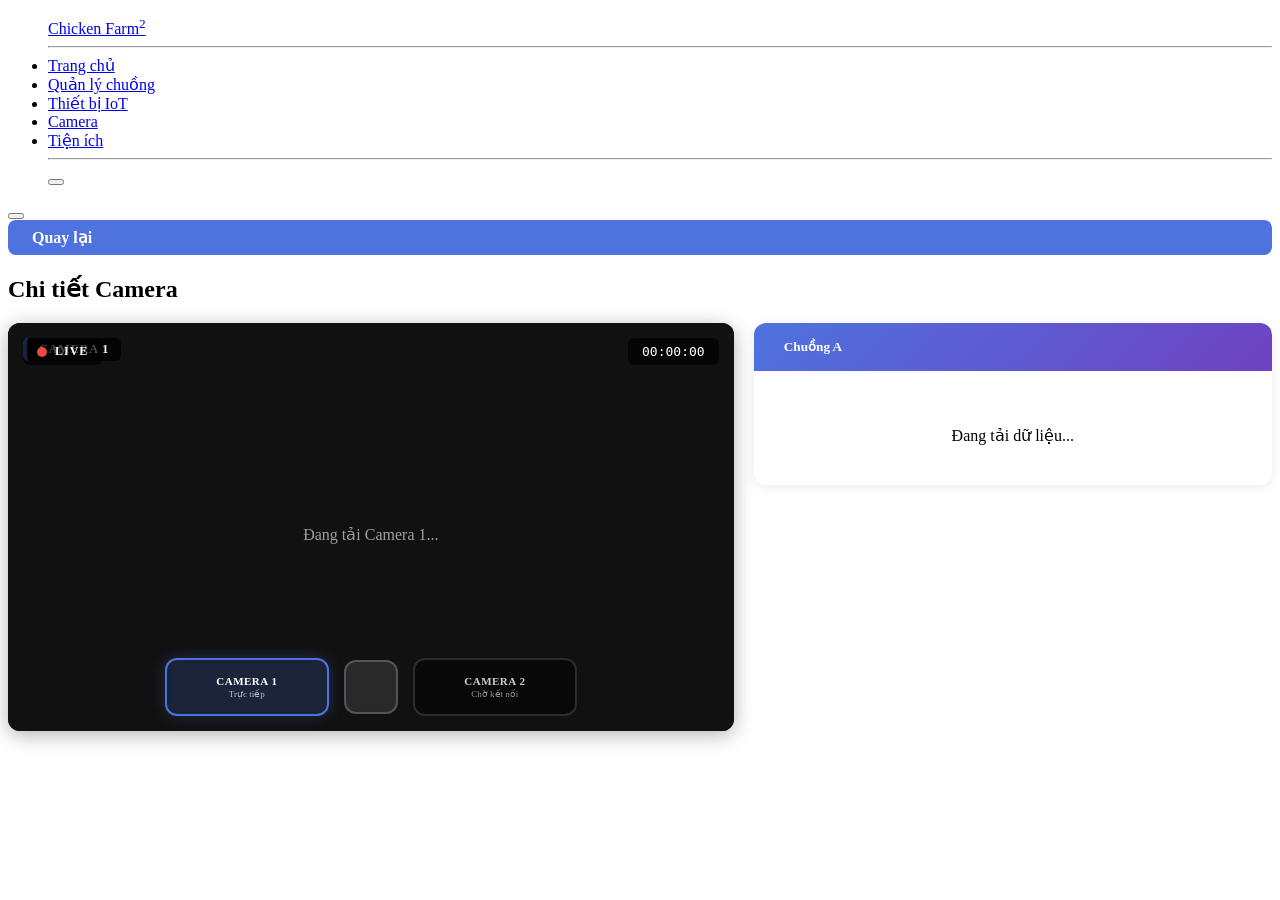
==== static/camera-detail.html @ 0eb20cdb "Fix camera error and update camera status" ====
<!DOCTYPE html>
<html lang="vi">

<head>

    <meta charset="utf-8">
    <meta http-equiv="X-UA-Compatible" content="IE=edge">
    <meta name="viewport" content="width=device-width, initial-scale=1, shrink-to-fit=no">
    <meta name="description" content="">
    <meta name="author" content="">

    <title>Chi tiết Camera | Quản lý Trang trại Gà</title>

    <link href="vendor/fontawesome-free/css/all.min.css" rel="stylesheet" type="text/css">
    <link href="https://fonts.googleapis.com/css2?family=Nunito:wght@400;600;700&display=swap" rel="stylesheet">

    <link href="css/sb-admin-2.min.css" rel="stylesheet">

    <style>
        :root {
            --primary: #4e73df;
            --success: #1cc88a;
            --danger: #e74c3c;
        }

        body {
            opacity: 0;
            animation: fadeInPage 0.4s ease-out forwards;
            padding-bottom: 90px;
        }

        @keyframes fadeInPage {
            from { opacity: 0; transform: translateY(10px); }
            to { opacity: 1; transform: translateY(0); }
        }

        .back-btn {
            display: flex;
            align-items: center;
            gap: 8px;
            padding: 8px 16px;
            background: var(--primary);
            color: white;
            border: none;
            border-radius: 8px;
            font-weight: 600;
            cursor: pointer;
            transition: all 0.3s ease;
            text-decoration: none;
        }

        .back-btn:hover {
            background: #2e59d9;
            transform: translateX(-3px);
            color: white;
            text-decoration: none;
        }

        .camera-detail-container {
            display: flex;
            flex-direction: column;
            gap: 20px;
        }

        .video-section {
            width: 100%;
        }

        .video-wrapper {
            position: relative;
            width: 100%;
            padding-top: 56.25%; /* 16:9 ratio */
            background: #000;
            border-radius: 12px;
            overflow: hidden;
            box-shadow: 0 4px 20px rgba(0,0,0,0.3);
        }

        .single-video-container {
            position: absolute;
            top: 0;
            left: 0;
            width: 100%;
            height: 100%;
            background: #111;
            display: flex;
            align-items: center;
            justify-content: center;
        }

        .video-viewport {
            width: 100%;
            height: 100%;
            position: relative;
            overflow: hidden;
            display: flex;
            align-items: center;
            justify-content: center;
        }

        .video-viewport .video-placeholder {
            display: flex;
            flex-direction: column;
            align-items: center;
            justify-content: center;
            color: rgba(255,255,255,0.6);
            gap: 15px;
            transition: all 0.5s ease;
        }

        .video-viewport .video-placeholder i {
            font-size: 60px;
            opacity: 0.5;
        }

        .video-viewport .camera-label {
            position: absolute;
            top: 15px;
            left: 15px;
            background: rgba(0,0,0,0.7);
            color: white;
            padding: 4px 12px;
            border-radius: 6px;
            font-size: 12px;
            font-weight: 800;
            z-index: 5;
            border-left: 4px solid var(--primary);
            letter-spacing: 1px;
            backdrop-filter: blur(4px);
        }

        .video-overlay {
            position: absolute;
            top: 0;
            left: 0;
            right: 0;
            bottom: 0;
            pointer-events: none;
            display: flex;
            flex-direction: column;
            justify-content: space-between;
            padding: 15px;
            z-index: 10;
        }

        .video-overlay-top {
            display: flex;
            justify-content: space-between;
        }

        .live-badge {
            display: flex;
            align-items: center;
            gap: 8px;
            background: rgba(0,0,0,0.7);
            padding: 6px 14px;
            border-radius: 6px;
        }

        .live-dot {
            width: 10px;
            height: 10px;
            background: var(--danger);
            border-radius: 50%;
            animation: pulseLive 1.5s infinite;
        }

        @keyframes pulseLive {
            0%, 100% { opacity: 1; transform: scale(1); }
            50% { opacity: 0.5; transform: scale(0.8); }
        }

        .live-text {
            color: white;
            font-weight: 700;
            font-size: 12px;
            letter-spacing: 1px;
        }

        .video-timestamp {
            background: rgba(0,0,0,0.7);
            padding: 6px 14px;
            border-radius: 6px;
            color: white;
            font-size: 13px;
            font-weight: 500;
            font-family: monospace;
        }

        .video-overlay-bottom {
            display: flex;
            justify-content: center;
            align-items: center;
            pointer-events: auto;
            gap: 15px;
        }

        .btn-fullscreen {
            width: 54px;
            height: 54px;
            border-radius: 12px;
            border: 2px solid rgba(255,255,255,0.2);
            display: flex;
            align-items: center;
            justify-content: center;
            cursor: pointer;
            transition: all 0.3s ease;
            font-size: 20px;
            background: rgba(255,255,255,0.1);
            color: white;
            backdrop-filter: blur(5px);
        }

        .btn-fullscreen:hover {
            transform: scale(1.05);
            background: rgba(255,255,255,0.2);
            border-color: white;
        }

        .btn-camera-box {
            flex: 1;
            max-width: 140px;
            height: 54px;
            border-radius: 12px;
            border: 2px solid rgba(255,255,255,0.15);
            display: flex;
            flex-direction: column;
            align-items: center;
            justify-content: center;
            background: rgba(0,0,0,0.5);
            color: rgba(255,255,255,0.8);
            cursor: pointer;
            transition: all 0.3s ease;
            padding: 0 10px;
            backdrop-filter: blur(5px);
        }

        .btn-camera-box .cam-name {
            font-size: 11px;
            font-weight: 800;
            text-transform: uppercase;
            letter-spacing: 0.5px;
            white-space: nowrap;
        }

        .btn-camera-box .cam-status {
            font-size: 9px;
            opacity: 0.7;
            margin-top: 2px;
        }

        .btn-camera-box.active {
            border-color: var(--primary);
            background: rgba(78, 115, 223, 0.2);
            color: white;
            box-shadow: 0 0 15px rgba(78, 115, 223, 0.3);
        }

        .btn-camera-box.not-exists {
            border-color: var(--primary) !important;
            color: var(--primary) !important;
            background: rgba(0,0,0,0.4);
        }

        .btn-camera-box:hover {
            background: rgba(255,255,255,0.1);
            border-color: rgba(255,255,255,0.4);
        }

        .btn-camera-box.error {
            border-color: var(--danger) !important;
            color: #ff8a80 !important;
            background: rgba(231, 76, 60, 0.1);
        }

        @media (max-width: 576px) {
            .dual-video-container {
                flex-direction: column;
            }
            .video-wrapper {
                padding-top: 120%; /* Taller for mobile to stack */
            }
            .btn-camera-box {
                min-width: 80px;
                padding: 0 10px;
            }
        }

        .info-section {
            width: 100%;
        }

        .coop-info-card {
            border: none;
            border-radius: 12px;
            box-shadow: 0 2px 12px rgba(0,0,0,0.08);
            overflow: hidden;
        }

        .coop-info-card .card-header {
            background: linear-gradient(135deg, var(--primary) 0%, #6f42c1 100%);
            color: white;
            padding: 16px 20px;
            border: none;
        }

        .coop-info-card .card-header h5 {
            margin: 0;
            font-weight: 600;
            display: flex;
            align-items: center;
            gap: 10px;
        }

        .coop-info-item {
            display: flex;
            justify-content: space-between;
            padding: 10px 0;
            border-bottom: 1px dashed #e3e6f0;
        }

        .coop-info-item:last-child {
            border-bottom: none;
        }

        .coop-info-label {
            color: #6c757d;
            font-size: 14px;
        }

        .coop-info-value {
            font-weight: 600;
            color: #2c3e50;
            font-size: 14px;
        }

        .coop-temp-humid {
            display: flex;
            gap: 15px;
            padding: 12px;
            background: #f8f9fa;
            border-radius: 6px;
            margin-top: 15px;
        }

        .coop-temp, .coop-humid {
            flex: 1;
            text-align: center;
        }

        .coop-temp-icon, .coop-humid-icon {
            font-size: 20px;
            margin-bottom: 4px;
        }

        .coop-temp-value, .coop-humid-value {
            font-size: 18px;
            font-weight: 700;
            color: #2c3e50;
        }

        .coop-temp-label, .coop-humid-label {
            font-size: 12px;
            color: #6c757d;
        }

        .coop-devices-title {
            font-size: 13px;
            font-weight: 600;
            color: #6c757d;
            margin-bottom: 8px;
            margin-top: 15px;
        }

        .coop-device-list {
            display: flex;
            flex-wrap: wrap;
            gap: 8px;
        }

        .coop-device-tag {
            display: inline-flex;
            align-items: center;
            padding: 6px 12px;
            border-radius: 20px;
            font-size: 12px;
            background: #e3e6f0;
            color: #5a6268;
        }

        .coop-device-tag.active {
            background: #d4edda;
            color: #155724;
        }
        .coop-device-tag.error {
            background: #fee2e2;
            color: #dc2626;
        }
        .coop-device-tag.connecting {
            background: #fef9c3;
            color: #d97706;
        }
        .coop-device-tag.waiting {
            background: #f3f4f6;
            color: #6b7280;
        }

        .coop-device-tag i {
            margin-right: 5px;
        }

        @media (min-width: 992px) {
            .camera-detail-container {
                flex-direction: row;
            }
            .video-section {
                flex: 7;
            }
            .info-section {
                flex: 5;
            }
        }

        @media (max-width: 767px) {
            #accordionSidebar { display: none !important; }
        }

        .fab-nav {
            display: none;
            position: fixed;
            bottom: 20px;
            left: 20px;
            right: 20px;
            height: 70px;
            background: white;
            border-radius: 35px;
            box-shadow: 0 8px 30px rgba(0,0,0,0.2), 0 2px 10px rgba(0,0,0,0.1);
            z-index: 1000;
            padding: 0 10px;
            justify-content: space-around;
            align-items: center;
        }

        .fab-nav-container {
            position: relative;
            display: flex;
            width: 100%;
            height: 100%;
            justify-content: space-around;
            align-items: center;
        }

        .fab-nav-item {
            flex: 1;
            display: flex;
            flex-direction: column;
            align-items: center;
            justify-content: center;
            padding: 8px 10px;
            color: #9ca3af;
            text-decoration: none;
            font-size: 10px;
            background: none;
            border: none;
            cursor: pointer;
            transition: all 0.3s ease;
        }

        .fab-nav-item:hover { color: #6f42c1; text-decoration: none; }
        .fab-nav-item i { font-size: 20px; margin-bottom: 4px; display: block; transition: all 0.3s ease; }
        .fab-nav-item span { font-weight: 500; transition: all 0.3s ease; }
        .fab-nav-item.active { color: #6f42c1; }
        .fab-nav-item.active i { transform: scale(1.1); }
        .fab-nav-item.active span { font-weight: 700; }
        
        .fab-home-wrapper { position: relative; z-index: 10; }
        .fab-home-btn {
            width: 56px; height: 56px; border-radius: 50%;
            background: linear-gradient(135deg, #0d00ff 0%, #5569db 100%);
            display: flex; align-items: center; justify-content: center;
            margin-top: -30px; box-shadow: 0 4px 15px rgb(57 58 202 / 50%);
            transition: all 0.2s ease; cursor: pointer; border: none;
        }
        .fab-home-btn i { font-size: 22px; color: white; margin: 0; }
        .fab-home-btn:hover { transform: scale(1.05); box-shadow: 0 6px 20px rgb(57 58 202 / 60%); }
        .fab-home-label { font-size: 10px; color: #5569db; font-weight: 700; margin-top: 2px; display: block; text-align: center; }

        @media (max-width: 767px) {
            .fab-nav { display: flex; }
            body { padding-bottom: 90px; }
        }

        .fullscreen-video {
            position: fixed;
            top: 0;
            left: 0;
            width: 100%;
            height: 100%;
            background: black;
            z-index: 9999;
            display: none;
            align-items: center;
            justify-content: center;
        }

        .fullscreen-video.show {
            display: flex;
        }

        .fullscreen-video video, 
        .fullscreen-video .video-placeholder {
            width: 100%;
            height: 100%;
            object-fit: contain;
        }

        .fullscreen-close {
            position: absolute;
            top: 20px;
            right: 20px;
            width: 50px;
            height: 50px;
            border-radius: 50%;
            background: rgba(255,255,255,0.2);
            border: none;
            color: white;
            font-size: 24px;
            cursor: pointer;
            z-index: 10000;
        }

        .fullscreen-close:hover {
            background: rgba(255,255,255,0.3);
        }

        .skeleton-pulse {
            background: linear-gradient(90deg, #f0f0f0 25%, #e0e0e0 50%, #f0f0f0 75%);
            background-size: 200% 100%;
            animation: shimmer 1.5s infinite;
            border-radius: 4px;
            color: transparent !important;
            user-select: none;
        }

        @keyframes shimmer {
            0% { background-position: 200% 0; }
            100% { background-position: -200% 0; }
        }

        .recordings-section {
            margin-top: 10px;
        }
        .recordings-header {
            display: flex;
            justify-content: space-between;
            align-items: center;
            margin-bottom: 8px;
        }
        .recordings-title {
            font-size: 13px;
            font-weight: 600;
            color: #6c757d;
        }
        .refresh-recordings-btn {
            padding: 2px 8px;
            font-size: 11px;
        }
        .recordings-list {
            max-height: 200px;
            overflow-y: auto;
            display: flex;
            flex-direction: column;
            gap: 6px;
        }
        .recordings-list::-webkit-scrollbar { width: 4px; }
        .recordings-list::-webkit-scrollbar-thumb { background: #c1c1c1; border-radius: 2px; }
        .recording-item {
            display: flex;
            align-items: center;
            gap: 10px;
            padding: 8px 10px;
            border-radius: 8px;
            background: #f8f9fa;
            cursor: pointer;
            transition: all 0.2s ease;
            border: 1px solid transparent;
        }
        .recording-item:hover {
            background: #e9ecef;
            border-color: #4e73df;
        }
        .recording-item.active {
            background: #e8f0fe;
            border-color: #4e73df;
        }
        .recording-icon {
            width: 36px;
            height: 36px;
            border-radius: 6px;
            display: flex;
            align-items: center;
            justify-content: center;
            font-size: 16px;
            flex-shrink: 0;
        }
        .recording-icon.video_url { background: #d4edda; color: #155724; }
        .recording-icon.file_path { background: #cce5ff; color: #004085; }
        .recording-icon.text { background: #fff3cd; color: #856404; }
        .recording-info {
            flex: 1;
            min-width: 0;
        }
        .recording-name {
            font-size: 13px;
            font-weight: 600;
            color: #2c3e50;
            white-space: nowrap;
            overflow: hidden;
            text-overflow: ellipsis;
        }
        .recording-meta {
            font-size: 11px;
            color: #6c757d;
            display: flex;
            gap: 8px;
            margin-top: 2px;
        }

        .device-online {
            background: #d4edda;
            color: #155724;
        }

        .device-connecting {
            background: #fff3cd;
            color: #856404;
        }

        .device-offline {
            background: #f8d7da;
            color: #721c24;
        }

        #loadingOverlay {
            display: flex;
            flex-direction: column;
            align-items: center;
            justify-content: center;
            padding: 40px;
            gap: 15px;
        }

        #loadingOverlay .fa-spinner {
            font-size: 28px;
            color: #4e73df;
        }

        #dataContent {
            display: none;
        }
    </style>

</head>

<body id="page-top">

    <div id="wrapper">

        <ul class="navbar-nav bg-gradient-primary sidebar sidebar-dark accordion" id="accordionSidebar">

            <a class="sidebar-brand d-flex align-items-center justify-content-center" href="index.html">
                <div class="sidebar-brand-icon rotate-n-15">
                    <i class="fas fa-seedling"></i>
                </div>
                <div class="sidebar-brand-text mx-3">Chicken Farm<sup>2</sup></div>
            </a>

            <hr class="sidebar-divider my-0">

            <li class="nav-item">
                <a class="nav-link" href="index.html">
                    <i class="fas fa-fw fa-home"></i>
                    <span>Trang chủ</span></a>
            </li>

            <li class="nav-item">
                <a class="nav-link" href="/coops">
                    <i class="fas fa-fw fa-home"></i>
                    <span>Quản lý chuồng</span></a>
            </li>

            <li class="nav-item">
                <a class="nav-link" href="device-list.html">
                    <i class="fas fa-fw fa-wifi"></i>
                    <span>Thiết bị IoT</span></a>
            </li>

            <li class="nav-item active">
                <a class="nav-link" href="camera.html">
                    <i class="fas fa-fw fa-video"></i>
                    <span>Camera</span></a>
            </li>

            <!-- Nav Item - Tiện ích -->
            <li class="nav-item">
                <a class="nav-link" href="other.html">
                    <i class="fas fa-fw fa-cogs"></i>
                    <span>Tiện ích</span></a>
            </li>

            <hr class="sidebar-divider">

            <div class="text-center d-none d-md-inline">
                <button class="rounded-circle border-0" id="sidebarToggle"></button>
            </div>

        </ul>

        <div id="content-wrapper" class="d-flex flex-column">

            <div id="content">

                <nav class="navbar navbar-expand navbar-light bg-white topbar mb-4 static-top shadow">

                    <button id="sidebarToggleTop" class="btn btn-link d-md-none rounded-circle mr-4">
                        <i class="fa fa-bars"></i>
                    </button>

                    <a href="camera.html" class="back-btn d-lg-none">
                        <i class="fas fa-arrow-left"></i>
                        <span>Quay lại</span>
                    </a>

                    <div class="d-sm-flex align-items-center justify-content-between mb-0 ml-3">
                        <h1 class="h3 mb-0 text-gray-800">Chi tiết Camera</h1>
                    </div>

                </nav>

                <div class="container-fluid">

                    <div class="camera-detail-container">

                        <div class="video-section">
                            <div class="video-wrapper" id="videoWrapper">
                                <div class="single-video-container">
                                    <div class="video-viewport" id="mainViewport">
                                        <div class="camera-label" id="mainCameraLabel">CAMERA 1</div>
                                        <video id="videoPlayer" class="video-player" controls playsinline style="display:none; width:100%; height:100%; object-fit:contain; background:#000;" onerror="handleVideoError(event)"></video>
                                        <div class="video-placeholder" id="videoPlaceholder">
                                            <i class="fas fa-video"></i>
                                            <span id="mainViewportStatus">Đang tải Camera 1...</span>
                                        </div>
                                    </div>
                                </div>
                                <div class="video-overlay">
                                    <div class="video-overlay-top">
                                        <div class="live-badge">
                                            <div class="live-dot"></div>
                                            <span class="live-text">LIVE</span>
                                        </div>
                                        <div class="video-timestamp" id="videoTimestamp">
                                            00:00:00
                                        </div>
                                    </div>
                                    <div class="video-overlay-bottom">
                                        <div class="btn-camera-box active" id="btnCam1" onclick="switchMainCamera(0)">
                                            <span class="cam-name">Camera 1</span>
                                            <span class="cam-status" id="statusCam1">Trực tiếp</span>
                                        </div>
                                        
                                        <button class="btn-fullscreen" onclick="toggleFullscreen()" title="Phóng to toàn màn hình">
                                            <i class="fas fa-expand"></i>
                                        </button>
                                        
                                        <div class="btn-camera-box" id="btnCam2" onclick="switchMainCamera(1)">
                                            <span class="cam-name">Camera 2</span>
                                            <span class="cam-status" id="statusCam2">Chờ kết nối</span>
                                        </div>
                                    </div>
                                </div>
                            </div>
                        </div>

                        <div class="info-section">
                            <div class="card coop-info-card">
                                <div class="card-header">
                                    <h5><i class="fas fa-building"></i> <span id="coopName">Chuồng A</span></h5>
                                </div>
                                <div class="card-body">
                                    <div id="loadingOverlay">
                                        <i class="fas fa-spinner fa-spin"></i>
                                        <span>Đang tải dữ liệu...</span>
                                    </div>
                                    <div id="dataContent">
                                    <div class="coop-info-item">
                                        <span class="coop-info-label">Số lượng gà</span>
                                        <span class="coop-info-value" id="chickenCount">450 con</span>
                                    </div>
                                    <div class="coop-info-item">
                                        <span class="coop-info-label">Diện tích chuồng</span>
                                        <span class="coop-info-value" id="coopArea">100 m²</span>
                                    </div>
                                    <div class="coop-info-item">
                                        <span class="coop-info-label">Vị trí chuồng</span>
                                        <span class="coop-info-value" id="coopLocation">Khu vực A - Hàng 1</span>
                                    </div>
                                    <div class="coop-info-item">
                                        <span class="coop-info-label">Trạng thái</span>
                                        <span class="badge badge-success" id="coopStatus">Bình thường</span>
                                    </div>

                                    <div class="coop-temp-humid">
                                        <div class="coop-temp">
                                            <div class="coop-temp-icon"><i class="fas fa-thermometer-half" style="color: #dc3545;"></i></div>
                                            <div class="coop-temp-value" id="tempValue">28°C</div>
                                            <div class="coop-temp-label">Nhiệt độ</div>
                                        </div>
                                        <div class="coop-humid">
                                            <div class="coop-humid-icon"><i class="fas fa-tint" style="color: #17a2b8;"></i></div>
                                            <div class="coop-humid-value" id="humidityValue">65%</div>
                                            <div class="coop-humid-label">Độ ẩm</div>
                                        </div>
                                    </div>

                                    <div class="coop-temp-humid mt-2">
                                        <div class="coop-temp">
                                            <div class="coop-temp-icon"><i class="fas fa-drumstick-bite" style="color: #ffc107;"></i></div>
                                            <div class="coop-temp-value" id="feedValue">80%</div>
                                            <div class="coop-temp-label">Thức ăn</div>
                                        </div>
                                        <div class="coop-humid">
                                            <div class="coop-humid-icon"><i class="fas fa-water" style="color: #007bff;"></i></div>
                                            <div class="coop-humid-value" id="waterValue">75%</div>
                                            <div class="coop-humid-label">Nước</div>
                                        </div>
                                    </div>

                                    <div class="coop-devices">
                                        <div class="coop-devices-title">Thiết bị đang hoạt động:</div>
                                        <div class="coop-device-list" id="deviceList">
                                            <span class="coop-device-tag active"><i class="fas fa-wifi"></i> Cảm biến nhiệt</span>
                                            <span class="coop-device-tag active"><i class="fas fa-fan"></i> Quạt thông gió</span>
                                            <span class="coop-device-tag active"><i class="fas fa-lightbulb"></i> Đèn LED</span>
                                        </div>
                                    </div>

                                    <div class="recordings-section" id="recordingsSection" style="display:none;">
                                        <hr>
                                        <div class="recordings-header">
                                            <span class="recordings-title"><i class="fas fa-video"></i> Video Recordings</span>
                                            <button class="btn btn-sm btn-outline-primary refresh-recordings-btn" onclick="loadRecordings()" title="Làm mới">
                                                <i class="fas fa-sync-alt"></i>
                                            </button>
                                        </div>
                                        <div class="recordings-list" id="recordingsList">
                                            <div class="text-muted text-center py-2">Đang tải...</div>
                                        </div>
                                    </div>
                                </div>
                                </div>
                            </div>
                        </div>

                    </div>

                </div>

            </div>

        </div>

    </div>

    <a class="scroll-to-top rounded" href="#page-top">
        <i class="fas fa-angle-up"></i>
    </a>

    <div id="fullscreenVideo" class="fullscreen-video">
        <button class="fullscreen-close" onclick="toggleFullscreen()">
            <i class="fas fa-times"></i>
        </button>
        <video id="fullscreenPlayer" class="fullscreen-player" controls style="width:100%; height:100%; object-fit:contain; background:#000; display:none;" onerror="console.error('Fullscreen video error:', this.error);"></video>
        <div class="video-placeholder" id="fullscreenPlaceholder" style="display:flex; background: linear-gradient(135deg, #1a1a2e 0%, #16213e 50%, #0f3460 100%);">
            <i class="fas fa-video" style="font-size: 80px; opacity: 0.5;"></i>
            <span style="color: rgba(255,255,255,0.7);">Chế độ toàn màn hình</span>
        </div>
    </div>

    <script src="vendor/jquery/jquery.min.js"></script>
    <script src="vendor/bootstrap/js/bootstrap.bundle.min.js"></script>
    <script src="vendor/jquery-easing/jquery.easing.min.js"></script>
    <script src="js/sb-admin-2.min.js"></script>

    <nav class="fab-nav">
        <div class="fab-nav-container">
            <a class="fab-nav-item" href="/coops" data-index="0">
                <i class="fas fa-home"></i>
                <span>Chuồng</span>
            </a>
            <a class="fab-nav-item" href="device-list.html" data-index="1">
                <i class="fas fa-wifi"></i>
                <span>Thiết bị</span>
            </a>
            <div class="fab-home-wrapper">
                <a class="fab-nav-item fab-home-btn" href="index.html" data-index="2">
                    <i class="fas fa-home"></i>
                </a>
                <span class="fab-home-label">Trang chủ</span>
            </div>
            <a class="fab-nav-item active" href="camera.html" data-index="3">
                <i class="fas fa-video"></i>
                <span>Camera</span>
            </a>
            <a class="fab-nav-item" href="other.html" data-index="4">
                <i class="fas fa-ellipsis-h"></i>
                <span>Khác</span>
            </a>
        </div>
    </nav>

    <script src="js/api.js"></script>
    <script src="js/status-helpers.js"></script>
    <script src="js/utils/deviceStatus.js"></script>
    <script>
    (function() {
        'use strict';

        if (!isAuthenticated()) {
            window.location.href = '/login';
            return;
        }

        const urlParams = new URLSearchParams(window.location.search);
        const coopId = urlParams.get('coop');

        if (!coopId || isNaN(coopId)) {
            window.location.href = 'camera.html';
            return;
        }

        const loadingOverlay = document.getElementById('loadingOverlay');
        const dataContent = document.getElementById('dataContent');
        
        let availableCameras = [];
        let currentCameraIndex = 0;

        function updateTimestamp() {
            const now = new Date();
            const hours = String(now.getHours()).padStart(2, '0');
            const minutes = String(now.getMinutes()).padStart(2, '0');
            const seconds = String(now.getSeconds()).padStart(2, '0');
            document.getElementById('videoTimestamp').textContent =
                hours + ':' + minutes + ':' + seconds;
        }

        function toggleFullscreen() {
            const fs = document.getElementById('fullscreenVideo');
            const player = document.getElementById('videoPlayer');
            const fsPlayer = document.getElementById('fullscreenPlayer');
            const fsPlaceholder = document.getElementById('fullscreenPlaceholder');
            const isOpening = !fs.classList.contains('show');

            if (isOpening) {
                fsPlayer.src = player.src;
                fsPlayer.currentTime = player.currentTime;
                if (player.style.display !== 'none' && player.src) {
                    fsPlayer.style.display = 'block';
                    fsPlaceholder.style.display = 'none';
                    fsPlayer.play().catch(function() {});
                } else {
                    fsPlayer.style.display = 'none';
                    fsPlaceholder.style.display = 'flex';
                }
            } else {
                if (fsPlayer.src) {
                    player.src = fsPlayer.src;
                    player.currentTime = fsPlayer.currentTime;
                    if (fsPlayer.style.display !== 'none') {
                        player.style.display = 'block';
                        document.getElementById('videoPlaceholder').style.display = 'none';
                        player.play().catch(function() {});
                    }
                }
                fsPlayer.pause();
                fsPlayer.removeAttribute('src');
            }

            fs.classList.toggle('show');
        }
        window.toggleFullscreen = toggleFullscreen;

        function switchMainCamera(index) {
            if (index === 1 && availableCameras.length < 2) {
                showToast('Camera 2 không khả dụng', 'warning');
                return;
            }
            
            currentCameraIndex = index;
            
            // Update UI boxes active state
            document.getElementById('btnCam1').classList.toggle('active', index === 0);
            document.getElementById('btnCam2').classList.toggle('active', index === 1);
            
            // Update the main viewport label and status
            const camLabel = document.getElementById('mainCameraLabel');
            const camStatus = document.getElementById('mainViewportStatus');
            
            camLabel.textContent = `CAMERA ${index + 1}`;
            
            if (availableCameras[index]) {
                const cam = availableCameras[index];
                const isOnline = cam.status === 'online';
                camStatus.textContent = isOnline ? `Trực tiếp: ${cam.name}` : (cam.status === 'connecting' ? `Đang kết nối ${cam.name}...` : `Mất tín hiệu: ${cam.name}`);
                
                // Ẩn video nếu camera không online (lỗi hoặc đang kết nối)
                const player = document.getElementById('videoPlayer');
                const placeholder = document.getElementById('videoPlaceholder');
                if (!isOnline) {
                    player.style.display = 'none';
                    placeholder.style.display = 'flex';
                    player.removeAttribute('src');
                } else {
                    playVideoFromFile();
                }
                
                // Add a quick flash effect to indicate switching
                const viewport = document.getElementById('mainViewport');
                viewport.style.opacity = '0.5';
                setTimeout(() => viewport.style.opacity = '1', 200);
            } else {
                camStatus.textContent = `Không có Camera ${index + 1}`;
            }
        }
        window.switchMainCamera = switchMainCamera;

        function getStatusBadgeClass(status) {
            if (status === 'active' || status === 'normal') return 'success';
            if (status === 'warning') return 'warning';
            return 'secondary';
        }

        function getStatusText(status) {
            const map = {
                'active': 'Bình thường',
                'normal': 'Bình thường',
                'warning': 'Cảnh báo',
                'error': 'Lỗi',
                'cleaning': 'Đang vệ sinh',
                'empty': 'Trống',
                'inactive': 'Không hoạt động'
            };
            return map[status] || 'Không xác định';
        }

        function getDeviceClass(device) {
            return getDeviceStatus(device).statusClass;
        }

        function getDeviceIcon(type) {
            const icons = {
                'temperature': 'thermometer-half',
                'humidity': 'tint',
                'fan': 'fan',
                'light': 'lightbulb',
                'feeder': 'drumstick-bite',
                'camera': 'video'
            };
            return icons[type] || 'microchip';
        }

        function getDeviceLabel(type) {
            const labels = {
                'temperature': 'Cảm biến nhiệt',
                'humidity': 'Cảm biến độ ẩm',
                'fan': 'Quạt thông gió',
                'light': 'Đèn LED',
                'feeder': 'Hệ thống cho ăn',
                'camera': 'Camera'
            };
            return labels[type] || type;
        }

        async function loadCoopDetail(partialUpdate = false) {
            try {
                const response = await fetch(`/api/camera/coop-detail/${coopId}`, {
                    headers: {
                        'Authorization': `Bearer ${getAuthToken()}`
                    }
                });

                if (!response.ok) {
                    throw new Error(`HTTP ${response.status}`);
                }

                const data = await response.json();

                if (partialUpdate) {
                    updateEnvironment(data.environment);
                    updateDevices(data.devices);
                    updateCameraStatus(data.devices);
                } else {
                    renderCoopDetail(data);
                }
            } catch (error) {
                console.error('Lỗi tải dữ liệu chuồng:', error);
                if (!partialUpdate) {
                    showToast('Không thể tải dữ liệu chuồng', 'error');
                    setTimeout(() => {
                        window.location.href = 'camera.html';
                    }, 2000);
                }
            }
        }

        function updateCameraStatus(devices) {
            const cameras = (devices || []).filter(d => d.type === 'camera');
            availableCameras = cameras; // Store global reference
            
            // Cam 1 status box
            const status1 = document.getElementById('statusCam1');
            const box1 = document.getElementById('btnCam1');
            if (cameras[0]) {
                const isOnline = cameras[0].status === 'online';
                status1.textContent = isOnline ? 'Trực tiếp' : (cameras[0].status === 'connecting' ? 'Kết nối...' : 'Mất tín hiệu');
                box1.classList.toggle('error', !isOnline && cameras[0].status !== 'connecting');
            }

            // Cam 2 status box
            const status2 = document.getElementById('statusCam2');
            const box2 = document.getElementById('btnCam2');
            if (cameras[1]) {
                const isOnline = cameras[1].status === 'online';
                status2.textContent = isOnline ? 'Trực tiếp' : (cameras[1].status === 'connecting' ? 'Kết nối...' : 'Mất tín hiệu');
                box2.classList.toggle('error', !isOnline && cameras[1].status !== 'connecting');
                box2.style.opacity = '1';
                box2.style.pointerEvents = 'auto';
            } else {
                status2.textContent = 'Không khả dụng';
                box2.style.opacity = '0.5';
                box2.style.pointerEvents = 'none';
            }

            // Update main viewport text if it matches current selection
            const camStatus = document.getElementById('mainViewportStatus');
            if (cameras[currentCameraIndex]) {
                const cam = cameras[currentCameraIndex];
                camStatus.textContent = cam.status === 'online' ? `Trực tiếp: ${cam.name}` : `Đang kết nối ${cam.name}...`;
            }
        }

        function renderCoopDetail(data) {
            const coop = data.coop;
            document.getElementById('coopName').textContent = coop.name;
            document.getElementById('chickenCount').textContent = coop.current_count + ' con';
            document.getElementById('coopArea').textContent = coop.area + ' m²';
            document.getElementById('coopLocation').textContent = coop.location || '--';

            const statusEl = document.getElementById('coopStatus');
            statusEl.className = 'badge badge-' + getStatusBadgeClass(coop.status);
            statusEl.textContent = getStatusText(coop.status);

            // Handle cameras
            availableCameras = (data.devices || []).filter(d => d.type === 'camera');
            
            // Initial call to set active camera (default 0)
            switchMainCamera(currentCameraIndex);

            updateCameraStatus(data.devices);
            updateEnvironment(data.environment);
            updateDevices(data.devices);

            loadingOverlay.style.display = 'none';
            dataContent.style.display = 'block';
        }

        function updateEnvironment(env) {
            const tempEl = document.getElementById('tempValue');
            const humEl = document.getElementById('humidityValue');
            const feedEl = document.getElementById('feedValue');
            const waterEl = document.getElementById('waterValue');

            if (env) {
                tempEl.textContent = (env.temperature != null ? env.temperature.toFixed(1) : '--') + '°C';
                humEl.textContent = (env.humidity != null ? env.humidity.toFixed(0) : '--') + '%';
                feedEl.textContent = (env.feed_level != null ? env.feed_level.toFixed(0) : '--') + '%';
                waterEl.textContent = (env.water_level != null ? env.water_level.toFixed(0) : '--') + '%';
            } else {
                tempEl.textContent = '--';
                humEl.textContent = '--';
                feedEl.textContent = '--';
                waterEl.textContent = '--';
            }
        }

        function updateDevices(devices) {
            const deviceList = document.getElementById('deviceList');
            if (!devices || devices.length === 0) {
                deviceList.innerHTML = '<span class="text-muted" style="font-size: 13px;">Không có thiết bị hoạt động</span>';
                return;
            }

            deviceList.innerHTML = devices.map(device => {
                const cls = getDeviceClass(device);
                const icon = getDeviceIcon(device.type);
                const label = getDeviceLabel(device.type);
                return `<span class="coop-device-tag ${cls}">
                    <i class="fas fa-${icon}"></i> ${label}
                </span>`;
            }).join('');
        }

        window.handleVideoError = function(event) {
            const player = event.target;
            const mediaError = player.error;
            let msg = 'Lỗi không xác định';
            if (mediaError) {
                switch (mediaError.code) {
                    case MediaError.MEDIA_ERR_ABORTED: msg = 'Phát lại bị huỷ'; break;
                    case MediaError.MEDIA_ERR_NETWORK: msg = 'Lỗi mạng khi tải video'; break;
                    case MediaError.MEDIA_ERR_DECODE: msg = 'Lỗi giải mã video (codec không hỗ trợ)'; break;
                    case MediaError.MEDIA_ERR_SRC_NOT_SUPPORTED: msg = 'Định dạng video không được hỗ trợ'; break;
                }
            }
            console.error('Video playback error:', msg, mediaError);
            const status = document.getElementById('mainViewportStatus');
            status.innerHTML = '<i class="fas fa-exclamation-triangle" style="font-size:40px;display:block;margin-bottom:10px;color:#dc3545;"></i> ' + msg;
            player.style.display = 'none';
            document.getElementById('videoPlaceholder').style.display = 'flex';
            showToast(msg, 'error');
        };

        window.loadRecordings = async function() {
            if (!availableCameras || availableCameras.length === 0) return;
            const camId = availableCameras[currentCameraIndex]?.id;
            if (!camId) return;

            const section = document.getElementById('recordingsSection');
            const list = document.getElementById('recordingsList');
            section.style.display = 'block';
            list.innerHTML = '<div class="text-muted text-center py-2"><i class="fas fa-spinner fa-spin"></i> Đang tải...</div>';

            try {
                const resp = await fetch(`/api/camera/${camId}/recordings?limit=20`, {
                    headers: { 'Authorization': 'Bearer ' + getAuthToken() }
                });
                if (!resp.ok) throw new Error('HTTP ' + resp.status);
                const data = await resp.json();
                const recs = data.recordings || [];

                if (recs.length === 0) {
                    list.innerHTML = '<div class="text-muted text-center py-2">Chưa có recording nào</div>';
                    return;
                }

                list.innerHTML = recs.map(r => {
                    const iconMap = { video_url: 'fa-link', file_path: 'fa-file-video', text: 'fa-file-alt' };
                    const icon = iconMap[r.source_type] || 'fa-video';
                    const duration = r.duration ? Math.round(r.duration) + 's' : '';
                    const size = r.file_size ? formatFileSize(r.file_size) : '';
                    const time = r.recorded_at ? new Date(r.recorded_at).toLocaleString('vi-VN') : '';
                    return `<div class="recording-item" onclick="playRecording(${r.id},'${r.source_type}','${r.source_value.replace(/'/g, "\\'")}')">
                        <div class="recording-icon ${r.source_type}"><i class="fas ${icon}"></i></div>
                        <div class="recording-info">
                            <div class="recording-name">${r.name || 'Không tên'}</div>
                            <div class="recording-meta">
                                <span>${time}</span>
                                ${duration ? '<span>' + duration + '</span>' : ''}
                                ${size ? '<span>' + size + '</span>' : ''}
                            </div>
                        </div>
                    </div>`;
                }).join('');
            } catch (err) {
                console.error('Load recordings error:', err);
                list.innerHTML = '<div class="text-danger text-center py-2">Lỗi tải recordings</div>';
            }
        };

        window.playRecording = function(id, sourceType, sourceValue) {
            const player = document.getElementById('videoPlayer');
            const placeholder = document.getElementById('videoPlaceholder');
            const status = document.getElementById('mainViewportStatus');
            const fs = document.getElementById('fullscreenVideo');
            const fsPlayer = document.getElementById('fullscreenPlayer');
            const fsPlaceholder = document.getElementById('fullscreenPlaceholder');

            // Highlight active recording
            document.querySelectorAll('.recording-item').forEach(el => el.classList.remove('active'));
            const items = document.querySelectorAll('.recording-item');
            for (let i = 0; i < items.length; i++) {
                if (items[i].getAttribute('onclick') && items[i].getAttribute('onclick').includes('playRecording(' + id + ',')) {
                    items[i].classList.add('active');
                    break;
                }
            }

            if (sourceType === 'text') {
                player.style.display = 'none';
                placeholder.style.display = 'flex';
                status.innerHTML = '<i class="fas fa-file-alt" style="font-size:40px;display:block;margin-bottom:10px;"></i> ' + sourceValue;
                if (fs.classList.contains('show')) {
                    fsPlayer.style.display = 'none';
                    fsPlaceholder.style.display = 'flex';
                }
                return;
            }

            // Build playable URL
            let videoUrl = sourceValue;
            if (sourceType === 'file_path') {
                videoUrl = '/api/camera/serve-video?path=' + encodeURIComponent(sourceValue);
            }

            player.style.display = 'block';
            placeholder.style.display = 'none';
            player.src = videoUrl;
            player.load();
            player.play().catch(function(e) {
                console.warn('Auto-play blocked:', e);
            });

            // Sync fullscreen
            if (fs.classList.contains('show')) {
                fsPlayer.style.display = 'block';
                fsPlaceholder.style.display = 'none';
                fsPlayer.src = videoUrl;
                fsPlayer.load();
                fsPlayer.play().catch(function() {});
            }
        };

        window.formatFileSize = function(bytes) {
            if (!bytes) return '';
            if (bytes < 1024) return bytes + ' B';
            if (bytes < 1048576) return (bytes / 1024).toFixed(1) + ' KB';
            return (bytes / 1048576).toFixed(1) + ' MB';
        };

        // Đọc video_path.txt và phát video trực tiếp trên viewport
        // Hỗ trợ nhiều path: mỗi dòng trong video_path.txt tương ứng 1 camera
        async function playVideoFromFile(cameraIndex) {
            try {
                const index = (cameraIndex !== undefined) ? cameraIndex : currentCameraIndex;
                const resp = await fetch('/api/camera/video-paths', {
                    headers: { 'Authorization': 'Bearer ' + getAuthToken() }
                });
                const data = await resp.json();
                const paths = data && data.video_paths;
                if (!paths || paths.length === 0) return;

                const path = paths[index] || paths[0];
                if (!path) return;

                // Lấy tên file để hiển thị
                const fileName = path.split('\\').pop().split('/').pop() || 'Video';

                const player = document.getElementById('videoPlayer');
                const placeholder = document.getElementById('videoPlaceholder');
                const status = document.getElementById('mainViewportStatus');

                const videoUrl = '/api/camera/serve-video?path=' + encodeURIComponent(path);
                player.style.display = 'block';
                placeholder.style.display = 'none';
                player.src = videoUrl;
                player.load();
                player.play().catch(function(e) {
                    console.warn('Auto-play from file blocked:', e);
                });

                status.textContent = 'Phát: ' + fileName;
                console.log('Playing video from file:', path);
            } catch (err) {
                console.warn('playVideoFromFile error:', err);
            }
        }

        // Auto-load video từ file text vào camera đầu tiên (tạo recording để lưu lịch sử)
        async function autoLoadFromFile() {
            try {
                const resp = await fetch('/api/camera/auto-load', {
                    method: 'POST',
                    headers: { 'Authorization': 'Bearer ' + getAuthToken() }
                });
                const result = await resp.json();
                if (resp.ok) {
                    console.log('Auto-loaded recording:', result.id);
                    return result;
                } else if (resp.status === 400) {
                    console.log('Auto-load skip:', result.error);
                } else {
                    console.warn('Auto-load error:', result.error);
                }
            } catch (err) {
                console.warn('Auto-load request failed:', err);
            }
            return null;
        }

        // Load recordings + auto-play từ file
        const origRender = renderCoopDetail;
        renderCoopDetail = async function(data) {
            origRender(data);
            // Chỉ phát video nếu camera hiện tại đang online
            const currentCam = availableCameras[currentCameraIndex];
            if (currentCam && currentCam.status === 'online') {
                await playVideoFromFile();
            }
            // Tạo recording để lưu lịch sử
            await autoLoadFromFile();
            // Tải danh sách recordings
            setTimeout(loadRecordings, 500);
        };

        // Auto-reload recordings every 30s
        setInterval(loadRecordings, 30000);

        updateTimestamp();
        setInterval(updateTimestamp, 1000);

        loadCoopDetail(false);

        setInterval(() => loadCoopDetail(true), 30000);

        const navItems = document.querySelectorAll('.fab-nav-item');
        navItems.forEach(function(item) {
            item.addEventListener('click', function(e) {
                navItems.forEach(function(i) { i.classList.remove('active'); });
                this.classList.add('active');
            });
        });

    })();
    </script>

</body>

</html>
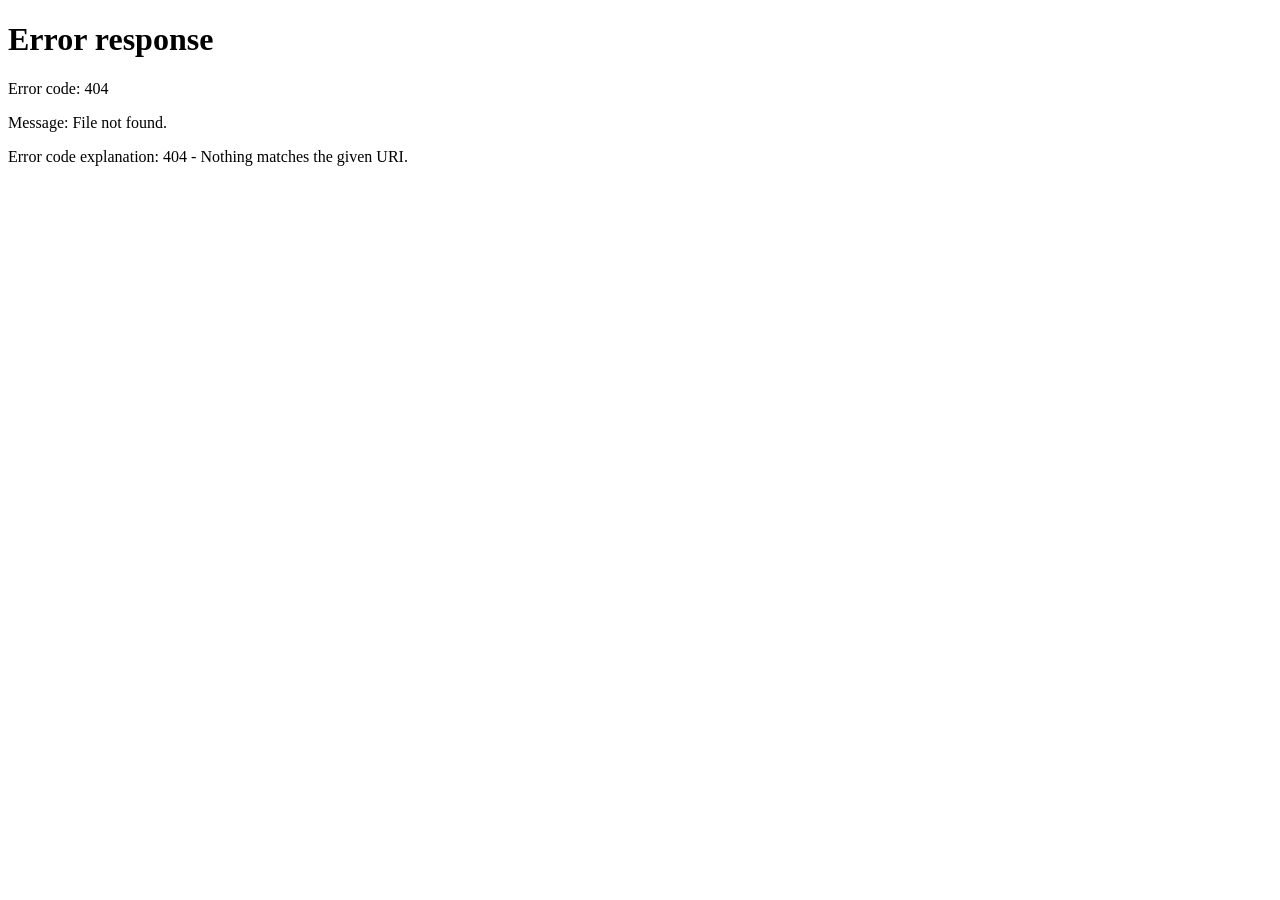
==== commit 87f1e2ba: "add new thing" ====
--- a/static/camera-detail.html
+++ b/static/camera-detail.html
@@ -1064,6 +1064,7 @@
                 'fan': 'fan',
                 'light': 'lightbulb',
                 'feeder': 'drumstick-bite',
+                'water': 'water',
                 'camera': 'video'
             };
             return icons[type] || 'microchip';
@@ -1076,6 +1077,7 @@
                 'fan': 'Quạt thông gió',
                 'light': 'Đèn LED',
                 'feeder': 'Hệ thống cho ăn',
+                'water': 'Thiết bị đo nước',
                 'camera': 'Camera'
             };
             return labels[type] || type;
@@ -1099,6 +1101,8 @@
                     updateEnvironment(data.environment);
                     updateDevices(data.devices);
                     updateCameraStatus(data.devices);
+                    // Luôn refresh video player để bắt thay đổi từ video_path.txt
+                    await playVideoFromFile();
                 } else {
                     renderCoopDetail(data);
                 }
@@ -1345,6 +1349,10 @@
                 const resp = await fetch('/api/camera/video-paths', {
                     headers: { 'Authorization': 'Bearer ' + getAuthToken() }
                 });
+                if (!resp.ok) {
+                    console.warn('playVideoFromFile: HTTP', resp.status);
+                    return;
+                }
                 const data = await resp.json();
                 const paths = data && data.video_paths;
                 if (!paths || paths.length === 0) return;
@@ -1359,7 +1367,7 @@
                 const placeholder = document.getElementById('videoPlaceholder');
                 const status = document.getElementById('mainViewportStatus');
 
-                const videoUrl = '/api/camera/serve-video?path=' + encodeURIComponent(path);
+                const videoUrl = '/api/camera/serve-video?path=' + encodeURIComponent(path) + '&t=' + Date.now();
                 player.style.display = 'block';
                 placeholder.style.display = 'none';
                 player.src = videoUrl;
